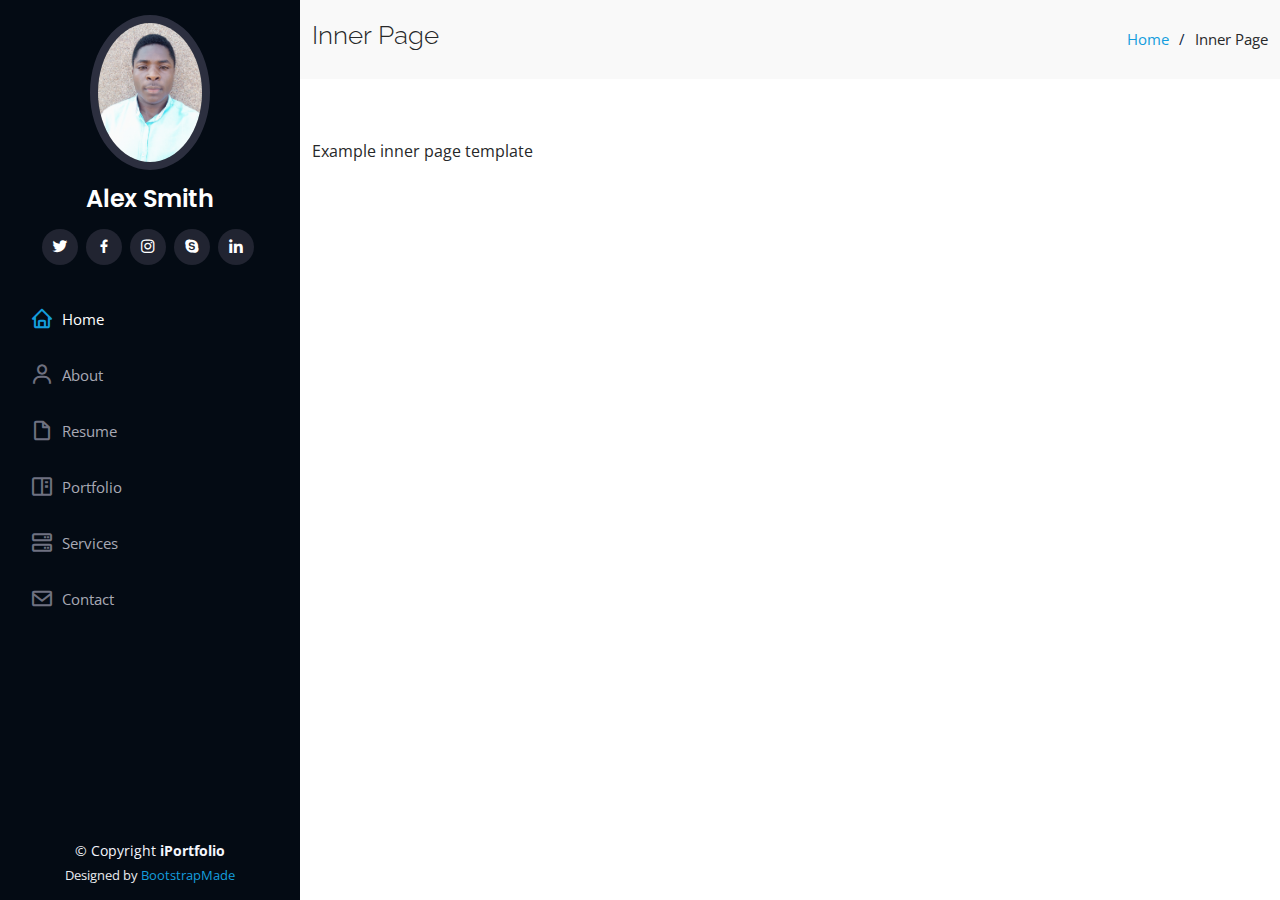
==== inner-page.html @ ebeefa6a "My updated Portfolio" ====
<!DOCTYPE html>
<html lang="en">

<head>
  <meta charset="utf-8">
  <meta content="width=device-width, initial-scale=1.0" name="viewport">

  <title>Inner Page - iPortfolio Bootstrap Template</title>
  <meta content="" name="description">
  <meta content="" name="keywords">

  <!-- Favicons -->
  <link href="assets/img/favicon.png" rel="icon">
  <link href="assets/img/apple-touch-icon.png" rel="apple-touch-icon">

  <!-- Google Fonts -->
  <link href="https://fonts.googleapis.com/css?family=Open+Sans:300,300i,400,400i,600,600i,700,700i|Raleway:300,300i,400,400i,500,500i,600,600i,700,700i|Poppins:300,300i,400,400i,500,500i,600,600i,700,700i" rel="stylesheet">

  <!-- Vendor CSS Files -->
  <link href="assets/vendor/aos/aos.css" rel="stylesheet">
  <link href="assets/vendor/bootstrap/css/bootstrap.min.css" rel="stylesheet">
  <link href="assets/vendor/bootstrap-icons/bootstrap-icons.css" rel="stylesheet">
  <link href="assets/vendor/boxicons/css/boxicons.min.css" rel="stylesheet">
  <link href="assets/vendor/glightbox/css/glightbox.min.css" rel="stylesheet">
  <link href="assets/vendor/swiper/swiper-bundle.min.css" rel="stylesheet">

  <!-- Template Main CSS File -->
  <link href="assets/css/style.css" rel="stylesheet">

  <!-- =======================================================
  * Template Name: iPortfolio - v3.10.0
  * Template URL: https://bootstrapmade.com/iportfolio-bootstrap-portfolio-websites-template/
  * Author: BootstrapMade.com
  * License: https://bootstrapmade.com/license/
  ======================================================== -->
</head>

<body>

  <!-- ======= Mobile nav toggle button ======= -->
  <i class="bi bi-list mobile-nav-toggle d-xl-none"></i>

  <!-- ======= Header ======= -->
  <header id="header">
    <div class="d-flex flex-column">

      <div class="profile">
        <img src="assets/img/profile-img.jpg" alt="" class="img-fluid rounded-circle">
        <h1 class="text-light"><a href="index.html">Alex Smith</a></h1>
        <div class="social-links mt-3 text-center">
          <a href="#" class="twitter"><i class="bx bxl-twitter"></i></a>
          <a href="#" class="facebook"><i class="bx bxl-facebook"></i></a>
          <a href="#" class="instagram"><i class="bx bxl-instagram"></i></a>
          <a href="#" class="google-plus"><i class="bx bxl-skype"></i></a>
          <a href="#" class="linkedin"><i class="bx bxl-linkedin"></i></a>
        </div>
      </div>

      <nav id="navbar" class="nav-menu navbar">
        <ul>
          <li><a href="#hero" class="nav-link scrollto active"><i class="bx bx-home"></i> <span>Home</span></a></li>
          <li><a href="#about" class="nav-link scrollto"><i class="bx bx-user"></i> <span>About</span></a></li>
          <li><a href="#resume" class="nav-link scrollto"><i class="bx bx-file-blank"></i> <span>Resume</span></a></li>
          <li><a href="#portfolio" class="nav-link scrollto"><i class="bx bx-book-content"></i> <span>Portfolio</span></a></li>
          <li><a href="#services" class="nav-link scrollto"><i class="bx bx-server"></i> <span>Services</span></a></li>
          <li><a href="#contact" class="nav-link scrollto"><i class="bx bx-envelope"></i> <span>Contact</span></a></li>
        </ul>
      </nav><!-- .nav-menu -->
    </div>
  </header><!-- End Header -->

  <main id="main">

    <!-- ======= Breadcrumbs ======= -->
    <section class="breadcrumbs">
      <div class="container">

        <div class="d-flex justify-content-between align-items-center">
          <h2>Inner Page</h2>
          <ol>
            <li><a href="index.html">Home</a></li>
            <li>Inner Page</li>
          </ol>
        </div>

      </div>
    </section><!-- End Breadcrumbs -->

    <section class="inner-page">
      <div class="container">
        <p>
          Example inner page template
        </p>
      </div>
    </section>

  </main><!-- End #main -->

  <!-- ======= Footer ======= -->
  <footer id="footer">
    <div class="container">
      <div class="copyright">
        &copy; Copyright <strong><span>iPortfolio</span></strong>
      </div>
      <div class="credits">
        <!-- All the links in the footer should remain intact. -->
        <!-- You can delete the links only if you purchased the pro version. -->
        <!-- Licensing information: https://bootstrapmade.com/license/ -->
        <!-- Purchase the pro version with working PHP/AJAX contact form: https://bootstrapmade.com/iportfolio-bootstrap-portfolio-websites-template/ -->
        Designed by <a href="https://bootstrapmade.com/">BootstrapMade</a>
      </div>
    </div>
  </footer><!-- End  Footer -->

  <a href="#" class="back-to-top d-flex align-items-center justify-content-center"><i class="bi bi-arrow-up-short"></i></a>

  <!-- Vendor JS Files -->
  <script src="assets/vendor/purecounter/purecounter_vanilla.js"></script>
  <script src="assets/vendor/aos/aos.js"></script>
  <script src="assets/vendor/bootstrap/js/bootstrap.bundle.min.js"></script>
  <script src="assets/vendor/glightbox/js/glightbox.min.js"></script>
  <script src="assets/vendor/isotope-layout/isotope.pkgd.min.js"></script>
  <script src="assets/vendor/swiper/swiper-bundle.min.js"></script>
  <script src="assets/vendor/typed.js/typed.min.js"></script>
  <script src="assets/vendor/waypoints/noframework.waypoints.js"></script>
  <script src="assets/vendor/php-email-form/validate.js"></script>

  <!-- Template Main JS File -->
  <script src="assets/js/main.js"></script>

</body>

</html>
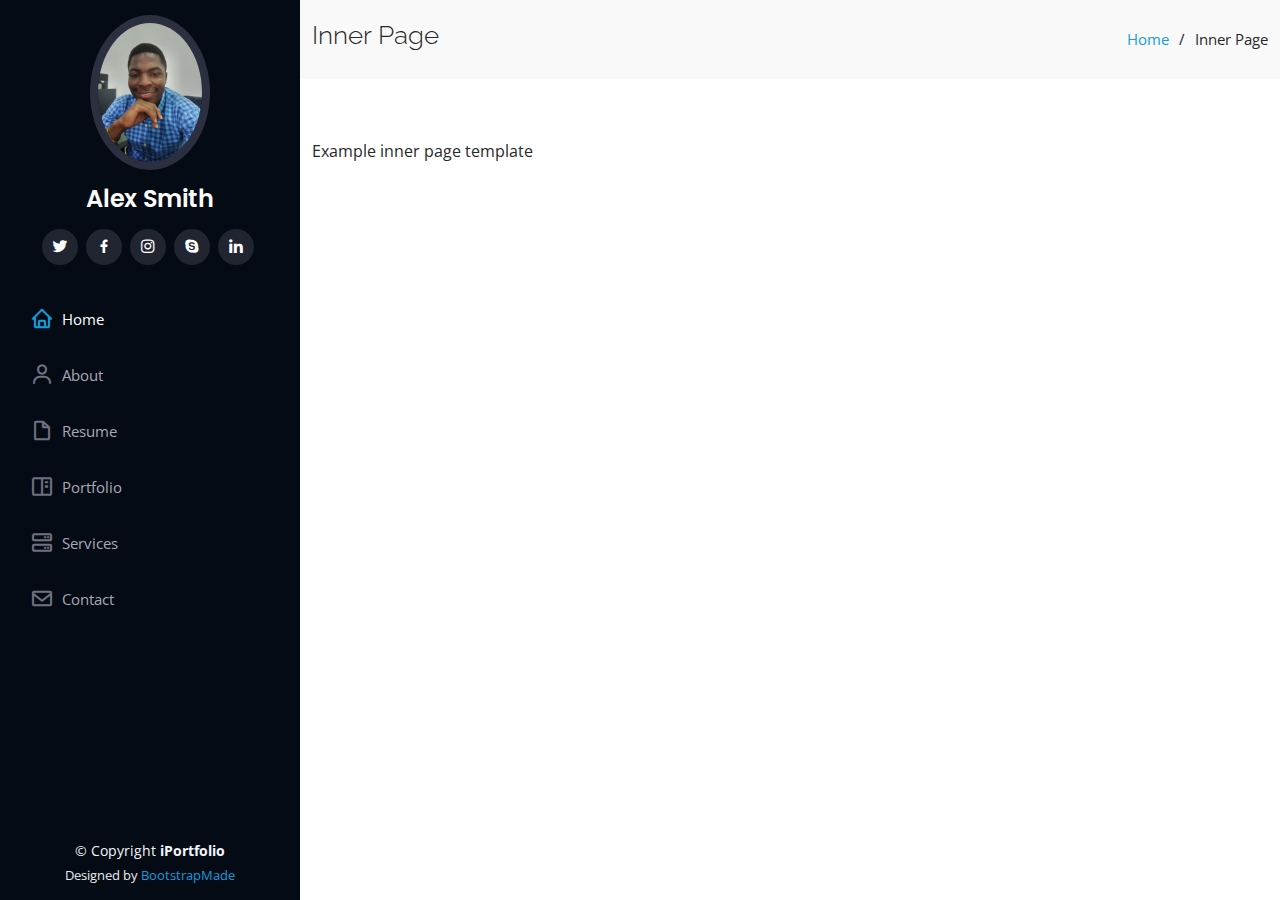
==== commit afc70dfa: "HTML inner page" ====
--- a/inner-page.html
+++ b/inner-page.html
@@ -1,133 +1,133 @@
-<!DOCTYPE html>
-<html lang="en">
-
-<head>
-  <meta charset="utf-8">
-  <meta content="width=device-width, initial-scale=1.0" name="viewport">
-
-  <title>Inner Page - iPortfolio Bootstrap Template</title>
-  <meta content="" name="description">
-  <meta content="" name="keywords">
-
-  <!-- Favicons -->
-  <link href="assets/img/favicon.png" rel="icon">
-  <link href="assets/img/apple-touch-icon.png" rel="apple-touch-icon">
-
-  <!-- Google Fonts -->
-  <link href="https://fonts.googleapis.com/css?family=Open+Sans:300,300i,400,400i,600,600i,700,700i|Raleway:300,300i,400,400i,500,500i,600,600i,700,700i|Poppins:300,300i,400,400i,500,500i,600,600i,700,700i" rel="stylesheet">
-
-  <!-- Vendor CSS Files -->
-  <link href="assets/vendor/aos/aos.css" rel="stylesheet">
-  <link href="assets/vendor/bootstrap/css/bootstrap.min.css" rel="stylesheet">
-  <link href="assets/vendor/bootstrap-icons/bootstrap-icons.css" rel="stylesheet">
-  <link href="assets/vendor/boxicons/css/boxicons.min.css" rel="stylesheet">
-  <link href="assets/vendor/glightbox/css/glightbox.min.css" rel="stylesheet">
-  <link href="assets/vendor/swiper/swiper-bundle.min.css" rel="stylesheet">
-
-  <!-- Template Main CSS File -->
-  <link href="assets/css/style.css" rel="stylesheet">
-
-  <!-- =======================================================
-  * Template Name: iPortfolio - v3.10.0
-  * Template URL: https://bootstrapmade.com/iportfolio-bootstrap-portfolio-websites-template/
-  * Author: BootstrapMade.com
-  * License: https://bootstrapmade.com/license/
-  ======================================================== -->
-</head>
-
-<body>
-
-  <!-- ======= Mobile nav toggle button ======= -->
-  <i class="bi bi-list mobile-nav-toggle d-xl-none"></i>
-
-  <!-- ======= Header ======= -->
-  <header id="header">
-    <div class="d-flex flex-column">
-
-      <div class="profile">
-        <img src="assets/img/profile-img.jpg" alt="" class="img-fluid rounded-circle">
-        <h1 class="text-light"><a href="index.html">Alex Smith</a></h1>
-        <div class="social-links mt-3 text-center">
-          <a href="#" class="twitter"><i class="bx bxl-twitter"></i></a>
-          <a href="#" class="facebook"><i class="bx bxl-facebook"></i></a>
-          <a href="#" class="instagram"><i class="bx bxl-instagram"></i></a>
-          <a href="#" class="google-plus"><i class="bx bxl-skype"></i></a>
-          <a href="#" class="linkedin"><i class="bx bxl-linkedin"></i></a>
-        </div>
-      </div>
-
-      <nav id="navbar" class="nav-menu navbar">
-        <ul>
-          <li><a href="#hero" class="nav-link scrollto active"><i class="bx bx-home"></i> <span>Home</span></a></li>
-          <li><a href="#about" class="nav-link scrollto"><i class="bx bx-user"></i> <span>About</span></a></li>
-          <li><a href="#resume" class="nav-link scrollto"><i class="bx bx-file-blank"></i> <span>Resume</span></a></li>
-          <li><a href="#portfolio" class="nav-link scrollto"><i class="bx bx-book-content"></i> <span>Portfolio</span></a></li>
-          <li><a href="#services" class="nav-link scrollto"><i class="bx bx-server"></i> <span>Services</span></a></li>
-          <li><a href="#contact" class="nav-link scrollto"><i class="bx bx-envelope"></i> <span>Contact</span></a></li>
-        </ul>
-      </nav><!-- .nav-menu -->
-    </div>
-  </header><!-- End Header -->
-
-  <main id="main">
-
-    <!-- ======= Breadcrumbs ======= -->
-    <section class="breadcrumbs">
-      <div class="container">
-
-        <div class="d-flex justify-content-between align-items-center">
-          <h2>Inner Page</h2>
-          <ol>
-            <li><a href="index.html">Home</a></li>
-            <li>Inner Page</li>
-          </ol>
-        </div>
-
-      </div>
-    </section><!-- End Breadcrumbs -->
-
-    <section class="inner-page">
-      <div class="container">
-        <p>
-          Example inner page template
-        </p>
-      </div>
-    </section>
-
-  </main><!-- End #main -->
-
-  <!-- ======= Footer ======= -->
-  <footer id="footer">
-    <div class="container">
-      <div class="copyright">
-        &copy; Copyright <strong><span>iPortfolio</span></strong>
-      </div>
-      <div class="credits">
-        <!-- All the links in the footer should remain intact. -->
-        <!-- You can delete the links only if you purchased the pro version. -->
-        <!-- Licensing information: https://bootstrapmade.com/license/ -->
-        <!-- Purchase the pro version with working PHP/AJAX contact form: https://bootstrapmade.com/iportfolio-bootstrap-portfolio-websites-template/ -->
-        Designed by <a href="https://bootstrapmade.com/">BootstrapMade</a>
-      </div>
-    </div>
-  </footer><!-- End  Footer -->
-
-  <a href="#" class="back-to-top d-flex align-items-center justify-content-center"><i class="bi bi-arrow-up-short"></i></a>
-
-  <!-- Vendor JS Files -->
-  <script src="assets/vendor/purecounter/purecounter_vanilla.js"></script>
-  <script src="assets/vendor/aos/aos.js"></script>
-  <script src="assets/vendor/bootstrap/js/bootstrap.bundle.min.js"></script>
-  <script src="assets/vendor/glightbox/js/glightbox.min.js"></script>
-  <script src="assets/vendor/isotope-layout/isotope.pkgd.min.js"></script>
-  <script src="assets/vendor/swiper/swiper-bundle.min.js"></script>
-  <script src="assets/vendor/typed.js/typed.min.js"></script>
-  <script src="assets/vendor/waypoints/noframework.waypoints.js"></script>
-  <script src="assets/vendor/php-email-form/validate.js"></script>
-
-  <!-- Template Main JS File -->
-  <script src="assets/js/main.js"></script>
-
-</body>
-
+<!DOCTYPE html>
+<html lang="en">
+
+<head>
+  <meta charset="utf-8">
+  <meta content="width=device-width, initial-scale=1.0" name="viewport">
+
+  <title>Inner Page - iPortfolio Bootstrap Template</title>
+  <meta content="" name="description">
+  <meta content="" name="keywords">
+
+  <!-- Favicons -->
+  <link href="assets/img/favicon.png" rel="icon">
+  <link href="assets/img/apple-touch-icon.png" rel="apple-touch-icon">
+
+  <!-- Google Fonts -->
+  <link href="https://fonts.googleapis.com/css?family=Open+Sans:300,300i,400,400i,600,600i,700,700i|Raleway:300,300i,400,400i,500,500i,600,600i,700,700i|Poppins:300,300i,400,400i,500,500i,600,600i,700,700i" rel="stylesheet">
+
+  <!-- Vendor CSS Files -->
+  <link href="assets/vendor/aos/aos.css" rel="stylesheet">
+  <link href="assets/vendor/bootstrap/css/bootstrap.min.css" rel="stylesheet">
+  <link href="assets/vendor/bootstrap-icons/bootstrap-icons.css" rel="stylesheet">
+  <link href="assets/vendor/boxicons/css/boxicons.min.css" rel="stylesheet">
+  <link href="assets/vendor/glightbox/css/glightbox.min.css" rel="stylesheet">
+  <link href="assets/vendor/swiper/swiper-bundle.min.css" rel="stylesheet">
+
+  <!-- Template Main CSS File -->
+  <link href="assets/css/style.css" rel="stylesheet">
+
+  <!-- =======================================================
+  * Template Name: iPortfolio - v3.10.0
+  * Template URL: https://bootstrapmade.com/iportfolio-bootstrap-portfolio-websites-template/
+  * Author: BootstrapMade.com
+  * License: https://bootstrapmade.com/license/
+  ======================================================== -->
+</head>
+
+<body>
+
+  <!-- ======= Mobile nav toggle button ======= -->
+  <i class="bi bi-list mobile-nav-toggle d-xl-none"></i>
+
+  <!-- ======= Header ======= -->
+  <header id="header">
+    <div class="d-flex flex-column">
+
+      <div class="profile">
+        <img src="assets/img/profile-img.jpg" alt="" class="img-fluid rounded-circle">
+        <h1 class="text-light"><a href="index.html">Alex Smith</a></h1>
+        <div class="social-links mt-3 text-center">
+          <a href="#" class="twitter"><i class="bx bxl-twitter"></i></a>
+          <a href="#" class="facebook"><i class="bx bxl-facebook"></i></a>
+          <a href="#" class="instagram"><i class="bx bxl-instagram"></i></a>
+          <a href="#" class="google-plus"><i class="bx bxl-skype"></i></a>
+          <a href="#" class="linkedin"><i class="bx bxl-linkedin"></i></a>
+        </div>
+      </div>
+
+      <nav id="navbar" class="nav-menu navbar">
+        <ul>
+          <li><a href="#hero" class="nav-link scrollto active"><i class="bx bx-home"></i> <span>Home</span></a></li>
+          <li><a href="#about" class="nav-link scrollto"><i class="bx bx-user"></i> <span>About</span></a></li>
+          <li><a href="#resume" class="nav-link scrollto"><i class="bx bx-file-blank"></i> <span>Resume</span></a></li>
+          <li><a href="#portfolio" class="nav-link scrollto"><i class="bx bx-book-content"></i> <span>Portfolio</span></a></li>
+          <li><a href="#services" class="nav-link scrollto"><i class="bx bx-server"></i> <span>Services</span></a></li>
+          <li><a href="#contact" class="nav-link scrollto"><i class="bx bx-envelope"></i> <span>Contact</span></a></li>
+        </ul>
+      </nav><!-- .nav-menu -->
+    </div>
+  </header><!-- End Header -->
+
+  <main id="main">
+
+    <!-- ======= Breadcrumbs ======= -->
+    <section class="breadcrumbs">
+      <div class="container">
+
+        <div class="d-flex justify-content-between align-items-center">
+          <h2>Inner Page</h2>
+          <ol>
+            <li><a href="index.html">Home</a></li>
+            <li>Inner Page</li>
+          </ol>
+        </div>
+
+      </div>
+    </section><!-- End Breadcrumbs -->
+
+    <section class="inner-page">
+      <div class="container">
+        <p>
+          Example inner page template
+        </p>
+      </div>
+    </section>
+
+  </main><!-- End #main -->
+
+  <!-- ======= Footer ======= -->
+  <footer id="footer">
+    <div class="container">
+      <div class="copyright">
+        &copy; Copyright <strong><span>iPortfolio</span></strong>
+      </div>
+      <div class="credits">
+        <!-- All the links in the footer should remain intact. -->
+        <!-- You can delete the links only if you purchased the pro version. -->
+        <!-- Licensing information: https://bootstrapmade.com/license/ -->
+        <!-- Purchase the pro version with working PHP/AJAX contact form: https://bootstrapmade.com/iportfolio-bootstrap-portfolio-websites-template/ -->
+        Designed by <a href="https://bootstrapmade.com/">BootstrapMade</a>
+      </div>
+    </div>
+  </footer><!-- End  Footer -->
+
+  <a href="#" class="back-to-top d-flex align-items-center justify-content-center"><i class="bi bi-arrow-up-short"></i></a>
+
+  <!-- Vendor JS Files -->
+  <script src="assets/vendor/purecounter/purecounter_vanilla.js"></script>
+  <script src="assets/vendor/aos/aos.js"></script>
+  <script src="assets/vendor/bootstrap/js/bootstrap.bundle.min.js"></script>
+  <script src="assets/vendor/glightbox/js/glightbox.min.js"></script>
+  <script src="assets/vendor/isotope-layout/isotope.pkgd.min.js"></script>
+  <script src="assets/vendor/swiper/swiper-bundle.min.js"></script>
+  <script src="assets/vendor/typed.js/typed.min.js"></script>
+  <script src="assets/vendor/waypoints/noframework.waypoints.js"></script>
+  <script src="assets/vendor/php-email-form/validate.js"></script>
+
+  <!-- Template Main JS File -->
+  <script src="assets/js/main.js"></script>
+
+</body>
+
 </html>--- a/assets/css/style.css
+++ b/assets/css/style.css
@@ -1,10 +1,10 @@
-/**
-* Template Name: iPortfolio - v3.10.0
-* Template URL: https://bootstrapmade.com/iportfolio-bootstrap-portfolio-websites-template/
-* Author: BootstrapMade.com
-* License: https://bootstrapmade.com/license/
-*/
-
+/**
+* Template Name: iPortfolio - v3.10.0
+* Template URL: https://bootstrapmade.com/iportfolio-bootstrap-portfolio-websites-template/
+* Author: BootstrapMade.com
+* License: https://bootstrapmade.com/license/
+*/
+
 /*--------------------------------------------------------------
 # General
 --------------------------------------------------------------*/
